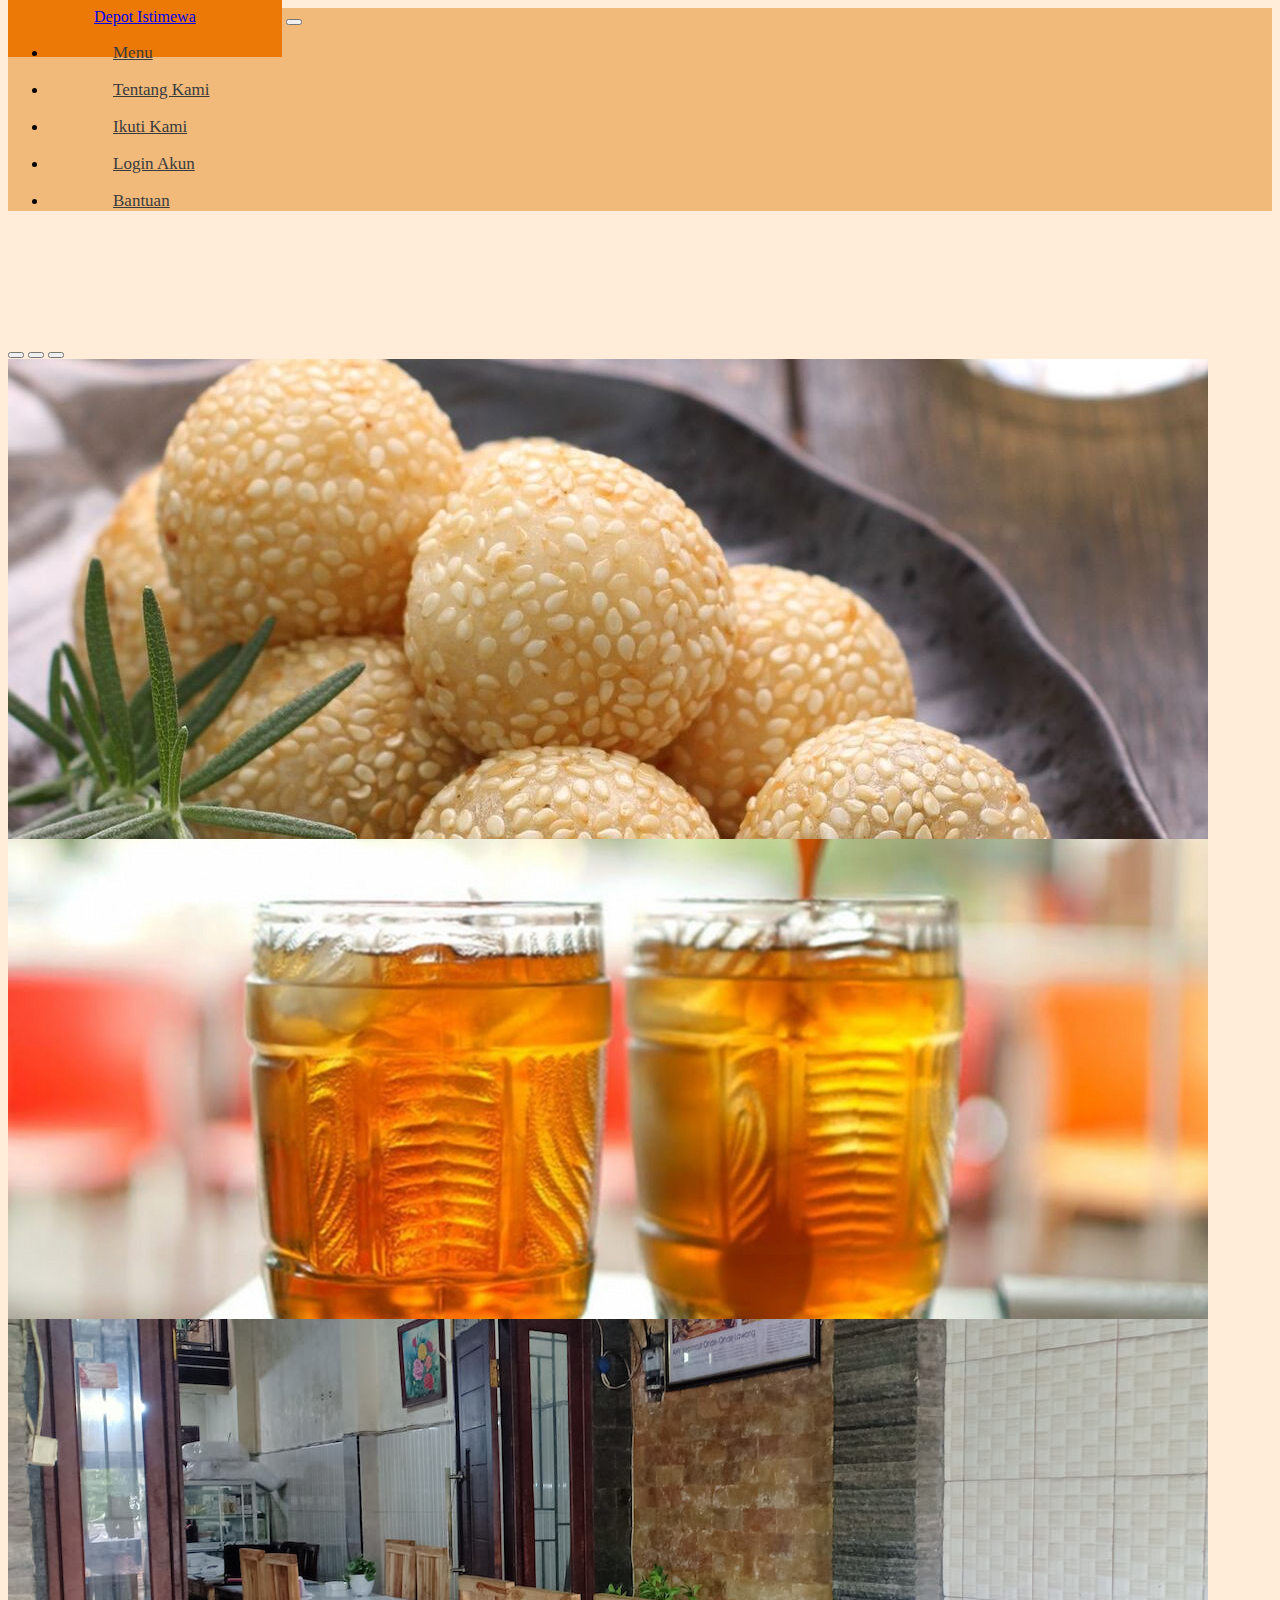
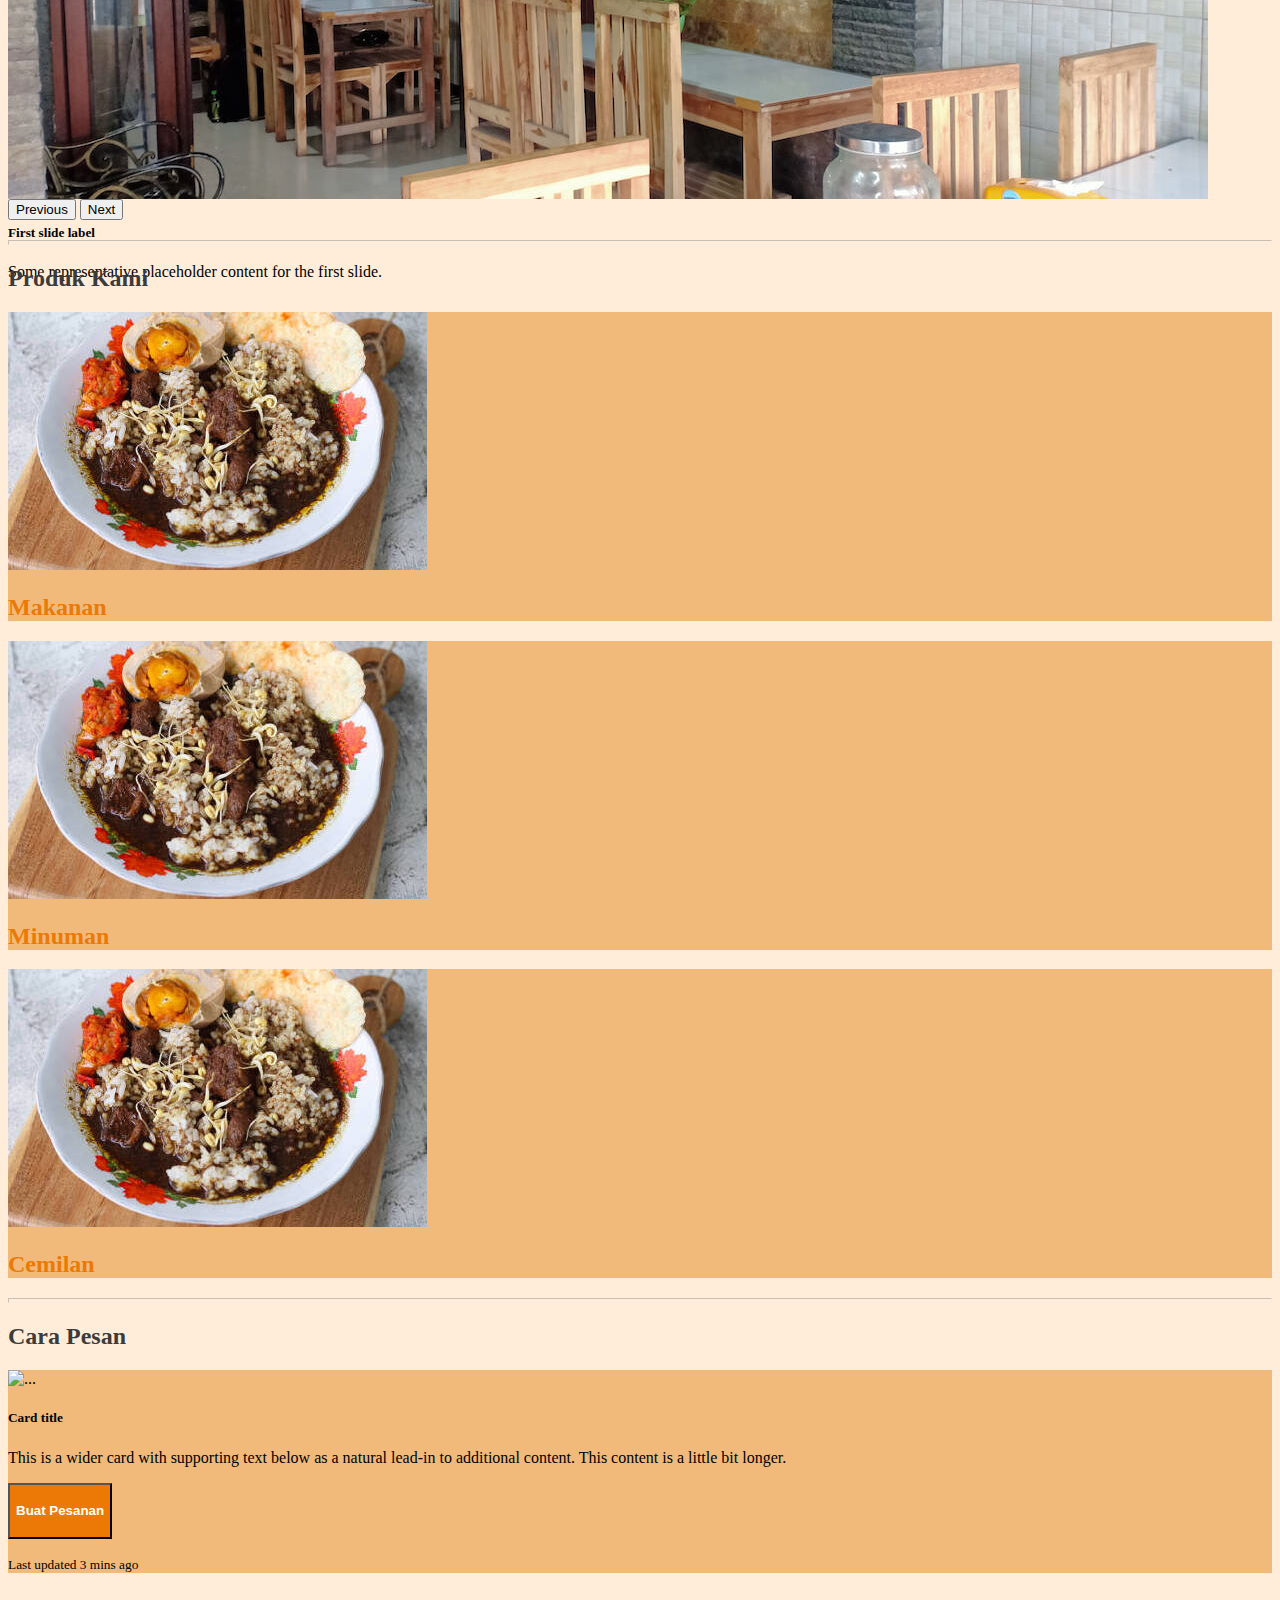
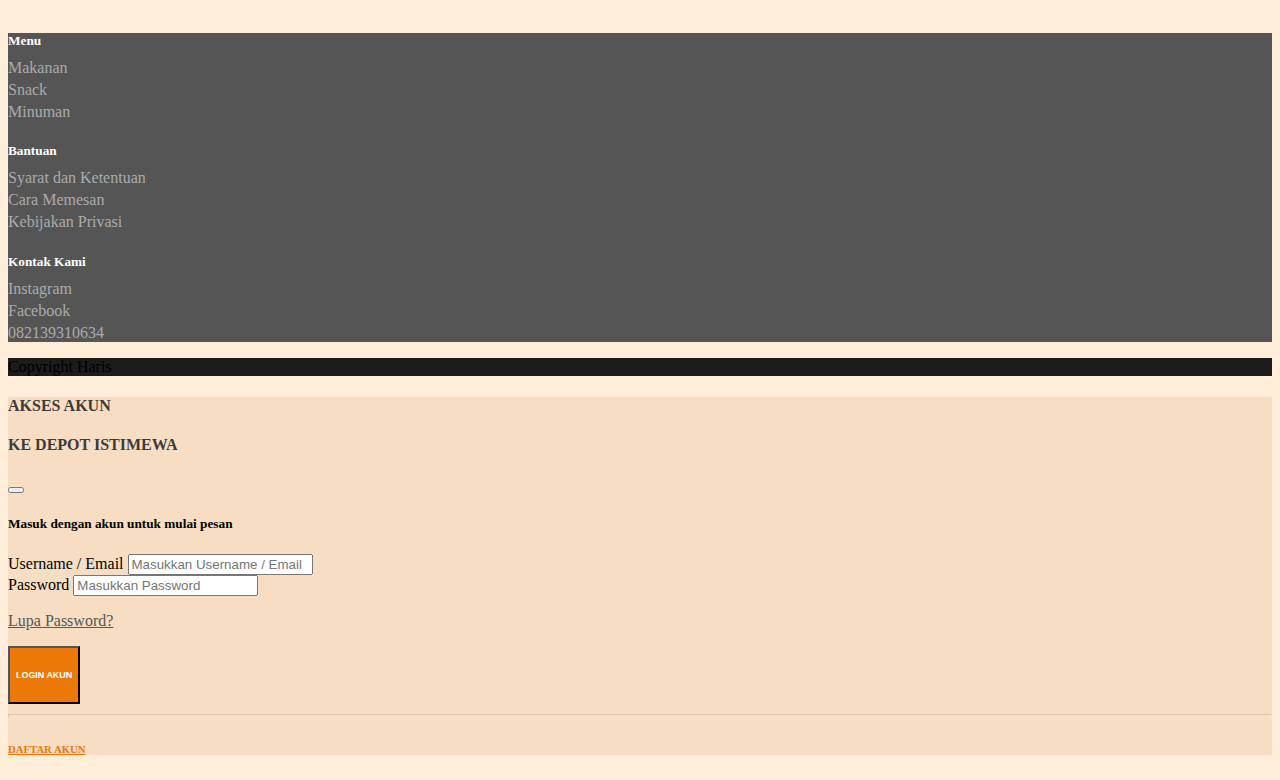
==== index.html @ e4288891 "first commit" ====
<!DOCTYPE html>
<html lang="en">
  <head>
    <!-- Required meta tags -->
    <meta charset="utf-8" />
    <meta name="viewport" content="width=device-width, initial-scale=1" />
    <!-- Iconfy Icon -->
    <script src="https://code.iconify.design/iconify-icon/1.0.8/iconify-icon.min.js"></script>
    <!-- Bootstrap CSS -->
    <link
      href="https://cdn.jsdelivr.net/npm/bootstrap@5.1.3/dist/css/bootstrap.min.css"
      rel="stylesheet"
      integrity="sha384-1BmE4kWBq78iYhFldvKuhfTAU6auU8tT94WrHftjDbrCEXSU1oBoqyl2QvZ6jIW3"
      crossorigin="anonymous"
    />
    <!-- CSS Custom -->
    <link rel="stylesheet" href="../../assets/css/styleku.css" />

    <title>Depot Istimewa Lawang</title>
  </head>
  <body>
    <!-- navbar -->
    <nav
      class="navbar fixed-top navbar-expand-lg p-0 shadow"
      style="background-color: #f1ba7b"
    >
      <div class="container-fluid p-0">
        <a
          class="navbar-brand text-light fw-bold fs-5 navlink-depot-istimewa"
          href="index.html"
          >Depot Istimewa</a
        >
        <button
          class="navbar-toggler navbar-light color-click"
          type="button"
          data-bs-toggle="collapse"
          data-bs-target="#navbarNav"
          aria-controls="navbarNav"
          aria-expanded="false"
          aria-label="Toggle navigation"
        >
          <span class="navbar-toggler-icon"></span>
        </button>
        <div class="collapse navbar-collapse" id="navbarNav">
          <ul class="navbar-nav">
            <li class="nav-item navlink-konten pt-3">
              <a class="nav-link color-secondary" href="view/pelanggan/menu.html"
                ><p class="fw-bold">Menu</p></a
              >
            </li>
            <div class="vr"></div>
            <li class="nav-item navlink-konten  pt-3">
              <a class="nav-link color-secondary" href="view/pelanggan/tentangkami.html"
                ><p class="fw-bold">Tentang Kami</p></a
              >
            </li>
            <div class="vr"></div>
            <li class="nav-item navlink-konten  pt-3">
              <a class="nav-link color-secondary" href="#"
                ><p class="fw-bold">Ikuti Kami</p></a
              >
            </li>
            <div class="vr"></div>
            <li class="nav-item navlink-konten pt-3">
              <a
                class="nav-link color-secondary"
                data-bs-toggle="modal"
                data-bs-target="#exampleModal"
                href="#"
                ><p class="fw-bold">Login Akun</p></a
              >
            </li>
            <div class="vr"></div>
            <li class="nav-item navlink-konten pt-3">
              <a class="nav-link color-secondary" href="#"
                ><p class="fw-bold">Bantuan</p></a
              >
            </li>
          </ul>
        </div>
      </div>
    </nav>
    <!-- akhir navbar -->

    <!-- carousel -->
    <div class="container">
      <div
        id="carouselExampleIndicators"
        class="carousel slide"
        data-bs-ride="carousel"
      >
        <div class="carousel-indicators">
          <button
            type="button"
            data-bs-target="#carouselExampleIndicators"
            data-bs-slide-to="0"
            class="active"
            aria-current="true"
            aria-label="Slide 1"
          ></button>
          <button
            type="button"
            data-bs-target="#carouselExampleIndicators"
            data-bs-slide-to="1"
            aria-label="Slide 2"
          ></button>
          <button
            type="button"
            data-bs-target="#carouselExampleIndicators"
            data-bs-slide-to="2"
            aria-label="Slide 3"
          ></button>
        </div>
        <div class="carousel-inner">
          <div class="carousel-item active c-item">
            <!-- ukuran foto harus lebar 1200px & tinggi 480px-->
            <img
              src="assets/img/resep-onde-onde-isi-kacang-hijau (croped).jpeg"
              class="d-block w-100 c-img"
              alt="..."
            />
            <div class="carousel-caption bottom-50 start-0">
              <h1>Depot Onde-Onde Istimewa</h1>
            </div>
          </div>
          <div class="carousel-item c-item">
            <!-- ukuran foto harus lebar 1200px & tinggi 480px-->
            <img
              src="assets/img/maxresdefault (compressed) (cropped).jpg"
              class="d-block w-100 c-img"
              alt="..."
            />
            <div class="carousel-caption">
              <h5>First slide label</h5>
              <p>
                Some representative placeholder content for the first slide.
              </p>
            </div>
          </div>
          <div class="carousel-item c-item">
            <!-- ukuran foto harus lebar 1200px & tinggi 480px-->
            <img
              src="assets/img/IMG20230520153229 (compresed)(cropped).jpg"
              class="d-block w-100 c-img"
              alt="..."
            />
            <div class="carousel-caption">
              <h5>First slide label</h5>
              <p>
                Some representative placeholder content for the first slide.
              </p>
            </div>
          </div>
        </div>
        <button
          class="carousel-control-prev"
          type="button"
          data-bs-target="#carouselExampleIndicators"
          data-bs-slide="prev"
        >
          <span class="carousel-control-prev-icon" aria-hidden="true"></span>
          <span class="visually-hidden">Previous</span>
        </button>
        <button
          class="carousel-control-next"
          type="button"
          data-bs-target="#carouselExampleIndicators"
          data-bs-slide="next"
        >
          <span class="carousel-control-next-icon" aria-hidden="true"></span>
          <span class="visually-hidden">Next</span>
        </button>
      </div>
    </div>
    <!-- akhir carousel -->

    <!-- produk kami -->
    <div class="container">
      <hr class="color-secondary" />
      <div class="row">
        <div class="col">
          <h2 class="color-secondary">Produk Kami</h2>
        </div>
      </div>
      <div class="row justify-content-center">
        <div class="col-md mt-3">
          <div class="card card-primary">
            <!-- ukuran foto harus lebar 419px & tinggi 258px-->
            <img
              src="assets/img/istockphoto-1475388113-612x612(cropped).jpg"
              class="card-img-top"
              alt="..."
            />
            <div class="card-body">
              <a href="menu.html"
                ><h2 class="card-title color-third">Makanan</h2></a
              >
            </div>
          </div>
        </div>
        <div class="col-md mt-3">
          <div class="card card-primary">
            <!-- ukuran foto harus lebar 419px & tinggi 258px-->
            <img
              src="assets/img/istockphoto-1475388113-612x612(cropped).jpg"
              class="card-img-top"
              alt="..."
            />
            <div class="card-body">
              <a href="menu.html"
                ><h2 class="card-title color-third">Minuman</h2></a
              >
            </div>
          </div>
        </div>
        <div class="col-md mt-3">
          <div class="card card-primary">
            <!-- ukuran foto harus lebar 419px & tinggi 258px-->
            <img
              src="assets/img/istockphoto-1475388113-612x612(cropped).jpg"
              class="card-img-top"
              alt="..."
            />
            <div class="card-body">
              <a href="menu.html"
                ><h2 class="card-title color-third">Cemilan</h2></a
              >
            </div>
          </div>
        </div>
      </div>
    </div>
    <!-- akhir produk kami -->

    <!-- cara pesan -->
    <div class="container">
      <hr class="color-secondary" />
      <div class="row">
        <div class="col">
          <h2 class="color-secondary">Cara Pesan</h2>
        </div>
      </div>
      <div class="row">
        <div class="col mt-3">
          <div class="card card-primary text-center mb-3">
            <img src="..." class="card-img-top" alt="..." />
            <div class="card-body">
              <h5 class="card-title">Card title</h5>
              <p class="card-text">
                This is a wider card with supporting text below as a natural
                lead-in to additional content. This content is a little bit
                longer.
              </p>
              <div class="row">
                <div class="d-grid gap-2 col-6 mx-auto">
                  <button class="btn color-primary-button" type="button">
                    <h4>Buat Pesanan</h4>
                  </button>
                </div>
              </div>
              <p class="card-text">
                <small class="text-muted">Last updated 3 mins ago</small>
              </p>
            </div>
          </div>
        </div>
      </div>
    </div>
    <!-- akhir cara pesan -->

    <!-- footer -->
    <div class="footer">
      <div class="container pb-4">
        <div class="row justify-content-center text-md-start">
          <div class="col-md-3">
            <h5 class="mt-4 mb-4">Menu</h5>
            <div class="content-footer fw-bold">
              <p><a href="view/pelanggan/menu.html">Makanan</a></p>
              <p><a href="view/pelanggan/menu.html">Snack</a></p>
              <p><a href="view/pelanggan/menu.html">Minuman</a></p>
            </div>
          </div>
          <div class="col-md-4">
            <h5 class="mt-4 mb-4">Bantuan</h5>
            <div class="content-footer fw-bold">
              <p><a href="">Syarat dan Ketentuan</a></p>
              <p><a href="">Cara Memesan</a></p>
              <p><a href="">Kebijakan Privasi</a></p>
            </div>
          </div>
          <div class="col-md-2">
            <h5 class="mt-4 mb-4">Kontak Kami</h5>
            <div class="content-footer fw-bold">
              <p><a href="">Instagram</a></p>
              <p><a href="">Facebook</a></p>
              <p><a href="">082139310634</a></p>
            </div>
          </div>
        </div>
      </div>
    </div>
    <!-- akhir footer -->

    <!-- copyright -->
    <div class="copyright pt-3 pb-1">
      <div class="container">
        <p class="fw-bold text-center text-light">Copyright Haris</p>
      </div>
    </div>
    <!-- akhir copyright -->

    <!-- modal login -->
    <div
      class="modal fade"
      id="exampleModal"
      tabindex="-1"
      aria-labelledby="exampleModalLabel"
      aria-hidden="true"
    >
      <div class="modal-dialog">
        <div class="modal-content card-secondary">
          <div class="modal-header">
            <div class="container">
              <div class="row justify-content-center">
                <div class="col-md-7 text-center color-secondary">
                  <h4 class="modal-title" id="exampleModalLabel">AKSES AKUN</h4>
                  <h4 class="modal-title" id="exampleModalLabel">
                    KE DEPOT ISTIMEWA
                  </h4>
                </div>
              </div>
            </div>
            <button
              type="button"
              class="btn-close"
              data-bs-dismiss="modal"
              aria-label="Close"
            ></button>
          </div>
          <div class="modal-body">
            <div class="container">
              <h5 class="text-center">Masuk dengan akun untuk mulai pesan</h5>
              <div class="row justify-content-center mt-4">
                <div class="col-md-11">
                  <form>
                    <div class="mb-3">
                      <label for="exampleInputEmail1" class="form-label"
                        >Username / Email</label
                      >
                      <input
                        type="email"
                        class="form-control"
                        id="exampleInputEmail1"
                        aria-describedby="emailHelp"
                        placeholder="Masukkan Username / Email"
                      />
                    </div>
                    <div class="mb-3">
                      <label for="exampleInputPassword1" class="form-label"
                        >Password</label
                      >
                      <input
                        type="password"
                        class="form-control"
                        id="exampleInputPassword1"
                        placeholder="Masukkan Password"
                      />
                    </div>
                    <p class="text-end">
                      <a href="" class="color-forth">Lupa Password?</a>
                    </p>
                    <div class="d-grid">
                      <button type="submit" class="btn color-primary-button">
                        <h6>LOGIN AKUN</h6>
                      </button>
                      <hr />
                      <a
                        href="view/pelanggan/register.html"
                        type="submit"
                        class="btn color-secondary-button mb-3"
                      >
                        <h6>DAFTAR AKUN</h6>
                      </a>
                    </div>
                  </form>
                </div>
              </div>
            </div>
          </div>
        </div>
      </div>
    </div>
    <!-- akhir modal login -->

    <script
      src="https://cdn.jsdelivr.net/npm/bootstrap@5.1.3/dist/js/bootstrap.bundle.min.js"
      integrity="sha384-ka7Sk0Gln4gmtz2MlQnikT1wXgYsOg+OMhuP+IlRH9sENBO0LRn5q+8nbTov4+1p"
      crossorigin="anonymous"
    ></script>
  </body>
</html>
---- assets/css/styleku.css ----
body {
  background-color: #ffedda;
}
hr {
  margin-top: 20px;
  padding-top: 3px;
  opacity: 55%;
}
.modal-body hr {
  margin-top: 10px;
  padding-top: 2px;
  opacity: 30%;
}
.card-body hr {
  margin-top: 10px;
  padding-top: 2px;
  opacity: 30%;
}
.navlink-depot-istimewa {
  padding: 32px 86px;
  background-color: #ec7905;
}
.navlink-konten {
  padding-left: 65px;
  padding-right: 65px;
}
.navlink-konten a {
  font-size: 17px;
}
.link-menu {
  margin-top: 125px;
}
.ket-buatakun {
  margin-top: 135px;
}
.link-menu hr {
  margin-top: 15px;
}
.link-menu a {
  text-decoration: none;
  color: #3b3b3b;
}
.link-menu a:hover {
  color: #ec7905;
}
.carousel {
  margin-top: 130px;
}
.c-item {
  height: 480px;
}
.c-img {
  height: 100%;
}
.color-secondary {
  color: #3b3b3b;
}
.color-third {
  color: #ec7905;
}
.color-forth {
  color: #565656;
}
.color-fivth {
  color: #f69c3f;
}
.color-sixth {
  color: #68d426;
}
.nav-link:hover {
  color: #ec7905 !important;
}
.color-click {
  color: #ec7905;
}
.vr {
  width: 2px;
  opacity: 75%;
}
.icon-pelanggan {
  margin-left: 50px;
}
.ulasan-pelanggan {
  max-height: 250px;
  overflow: auto;
}
.card-primary {
  background-color: #f1ba7b;
}
.card-secondary {
  background-color: #f7dec2;
}
.card-shape {
  border-radius: 15px;
}
.menu-rating {
  background-color: white;
  width: 100px;
  border-radius: 15px;
}
.color-primary-button {
  background-color: #ec7905;
  color: white;
}
.color-secondary-button {
  background-color: white;
  color: #ec7905;
}
.color-Third-button {
  background-color: #d9d9d9;
  color: #868686;
}
.color-primary-button:hover {
  background-color: #ff9b36;
  color: white;
}
.color-secondary-button:hover {
  background-color: #d9d9d9;
  color: #ec7905;
}
.card-body a {
  text-decoration: none;
}
.modal-body a:hover {
  color: #565656;
}
.footer {
  background-color: #555555;
  margin-top: 60px;
}
.footer h5 {
  color: white;
}
.footer a {
  text-decoration: none;
  color: #ababab;
}
.content-footer p {
  margin-top: -12px;
}
.copyright {
  background-color: #1c1c1c;
}

@media screen and (max-width: 1200px) {
  h2 {
    font-size: 25px;
  }
  h4 {
    font-size: 20px;
  }
  h5{
    font-size: 15px;
  }
  .navlink-konten {
    padding-left: 40px;
    padding-right: 40px;
  }
  .navlink-konten a {
    font-size: 14px;
  }
}
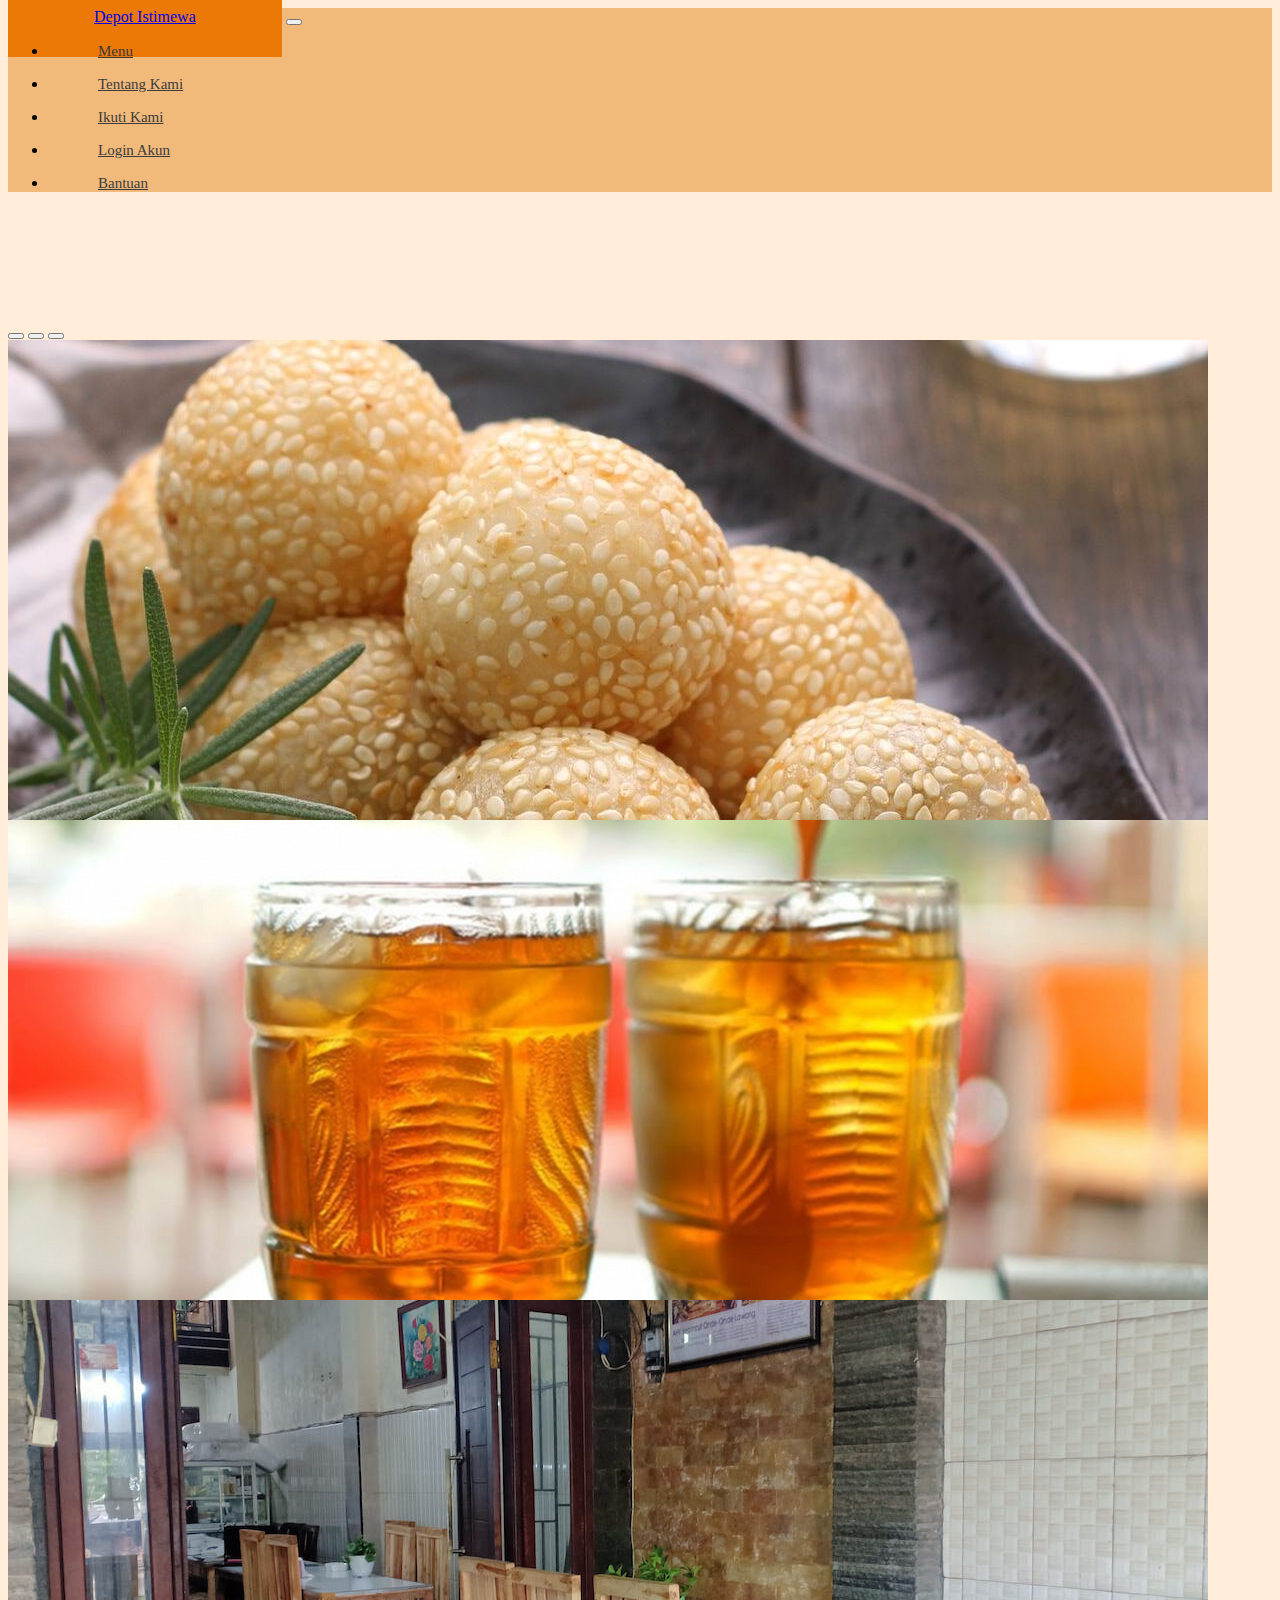
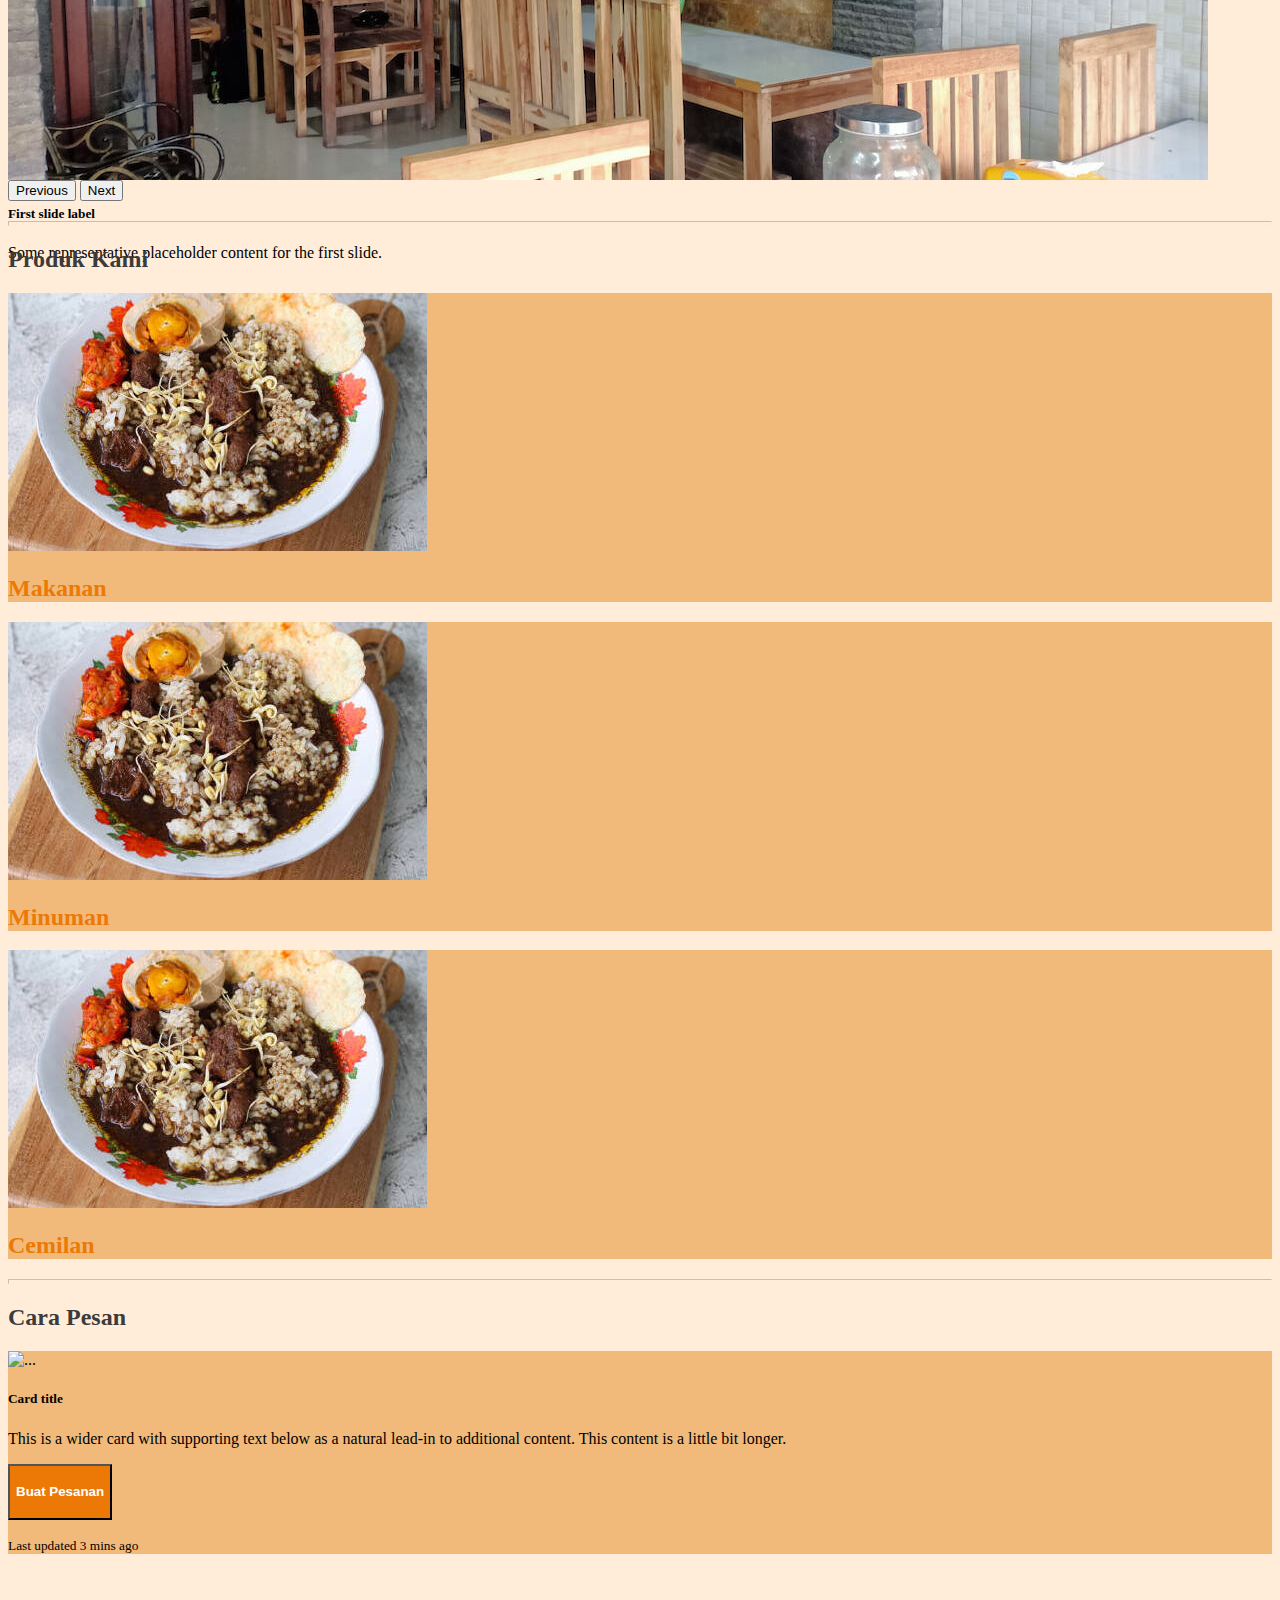
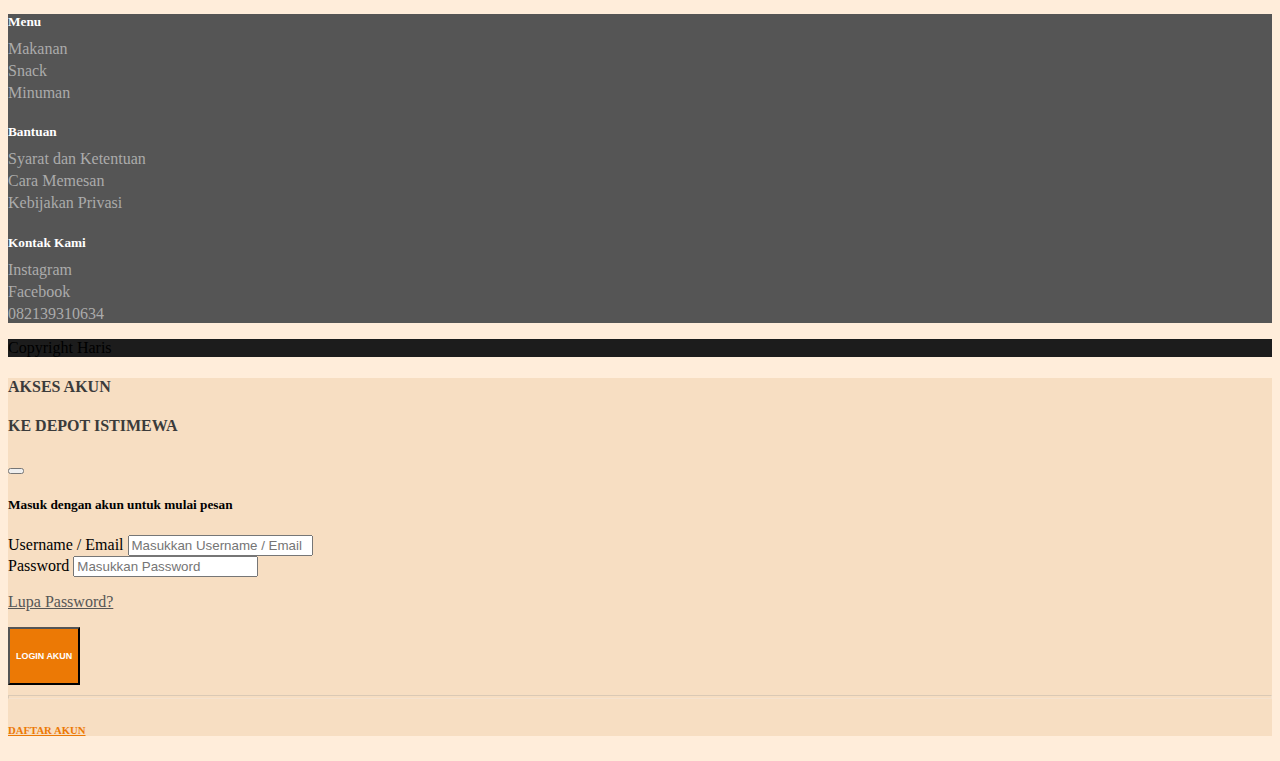
==== commit cbb3b6cf: "11th commit" ====
--- a/index.html
+++ b/index.html
@@ -14,7 +14,7 @@
       crossorigin="anonymous"
     />
     <!-- CSS Custom -->
-    <link rel="stylesheet" href="../../assets/css/styleku.css" />
+    <link rel="stylesheet" href="assets/css/styleku.css" />
 
     <title>Depot Istimewa Lawang</title>
   </head>
@@ -72,7 +72,7 @@
             </li>
             <div class="vr"></div>
             <li class="nav-item navlink-konten pt-3">
-              <a class="nav-link color-secondary" href="#"
+              <a class="nav-link color-secondary" href="view/pelanggan/bantuan.html"
                 ><p class="fw-bold">Bantuan</p></a
               >
             </li>
--- a/assets/css/styleku.css
+++ b/assets/css/styleku.css
@@ -5,6 +5,14 @@
   margin-top: 20px;
   padding-top: 3px;
   opacity: 55%;
+}
+.judul-bantuan hr{
+  margin-top: 10px;
+  padding-top: 2px;
+  opacity: 30%;
+}
+.accordion-button{
+  background-color: #f7dec2;
 }
 .modal-body hr {
   margin-top: 10px;
@@ -26,6 +34,9 @@
 }
 .navlink-konten a {
   font-size: 17px;
+}
+.judul-bantuan {
+  margin-top: 130px;
 }
 .link-menu {
   margin-top: 125px;
@@ -141,7 +152,23 @@
 .copyright {
   background-color: #1c1c1c;
 }
-
+@media screen and (max-width: 1600px) {
+  .navlink-konten a {
+    font-size: 15px;
+  }
+}
+@media screen and (max-width: 1400px) {
+  .navlink-konten {
+    padding-left: 60px;
+    padding-right: 60px;
+  }
+}
+@media screen and (max-width: 1300px) {
+  .navlink-konten {
+    padding-left: 50px;
+    padding-right: 50px;
+  }
+}
 @media screen and (max-width: 1200px) {
   h2 {
     font-size: 25px;
@@ -149,14 +176,20 @@
   h4 {
     font-size: 20px;
   }
-  h5{
+  h5 {
     font-size: 15px;
   }
+  .navlink-depot-istimewa {
+    padding: 35px 45px;
+  }
   .navlink-konten {
-    padding-left: 40px;
-    padding-right: 40px;
+    padding-left: 35px;
+    padding-right: 35px;
   }
   .navlink-konten a {
-    font-size: 14px;
+    font-size: 13px;
+  }
+  .carousel-item {
+    height: 350px;
   }
 }
